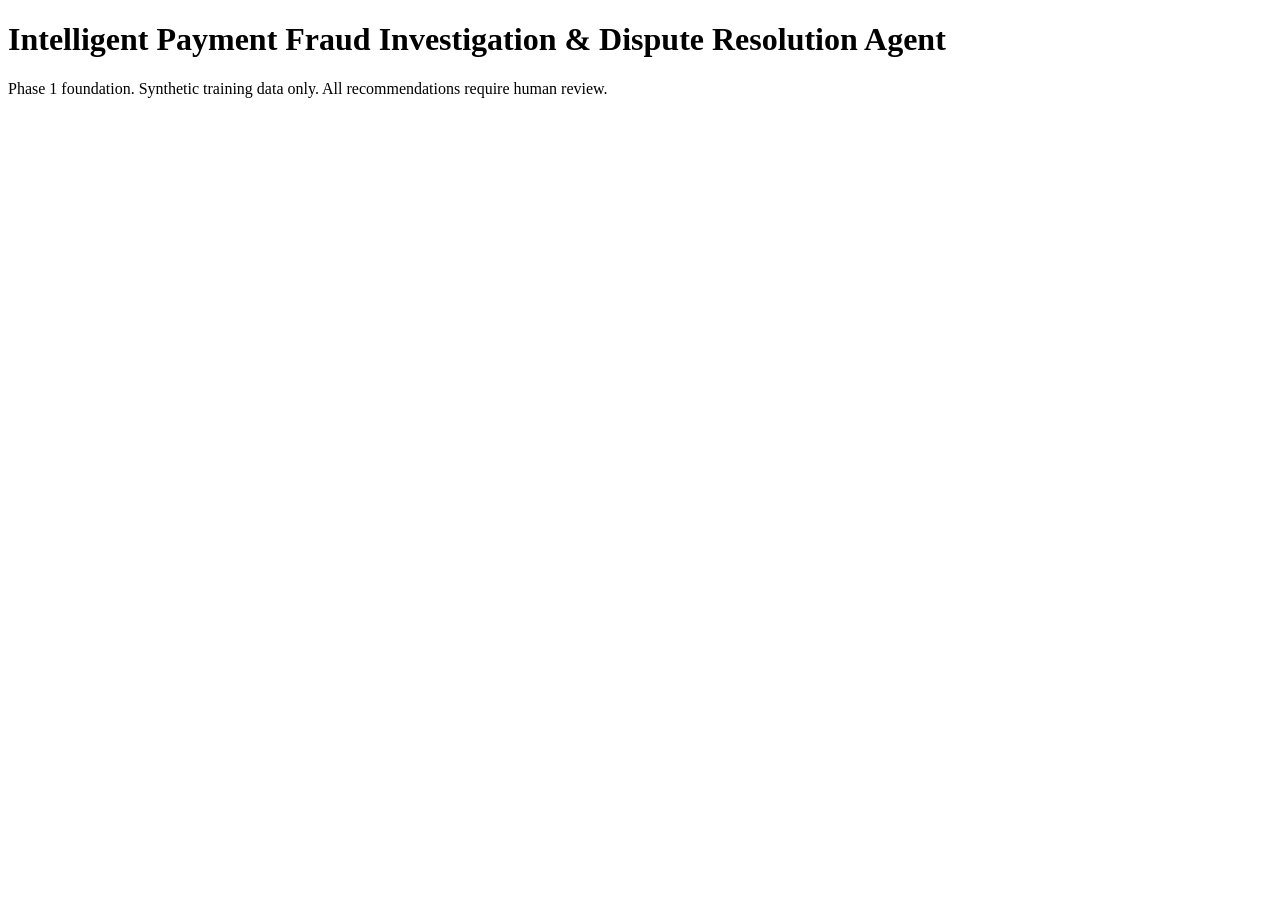
==== src/main/resources/templates/index.html @ d54da9ec "Initial commit: fraud-case-agent capstone project Intelligent Payment Fraud Investigation and Disput" ====
<!DOCTYPE html>
<html lang="en" xmlns:th="http://www.thymeleaf.org">
<head>
    <meta charset="UTF-8">
    <meta name="viewport" content="width=device-width, initial-scale=1">
    <title>Fraud Case Agent</title>
</head>
<body>
<main>
    <h1>Intelligent Payment Fraud Investigation &amp; Dispute Resolution Agent</h1>
    <p>Phase 1 foundation. Synthetic training data only. All recommendations require human review.</p>
</main>
</body>
</html>
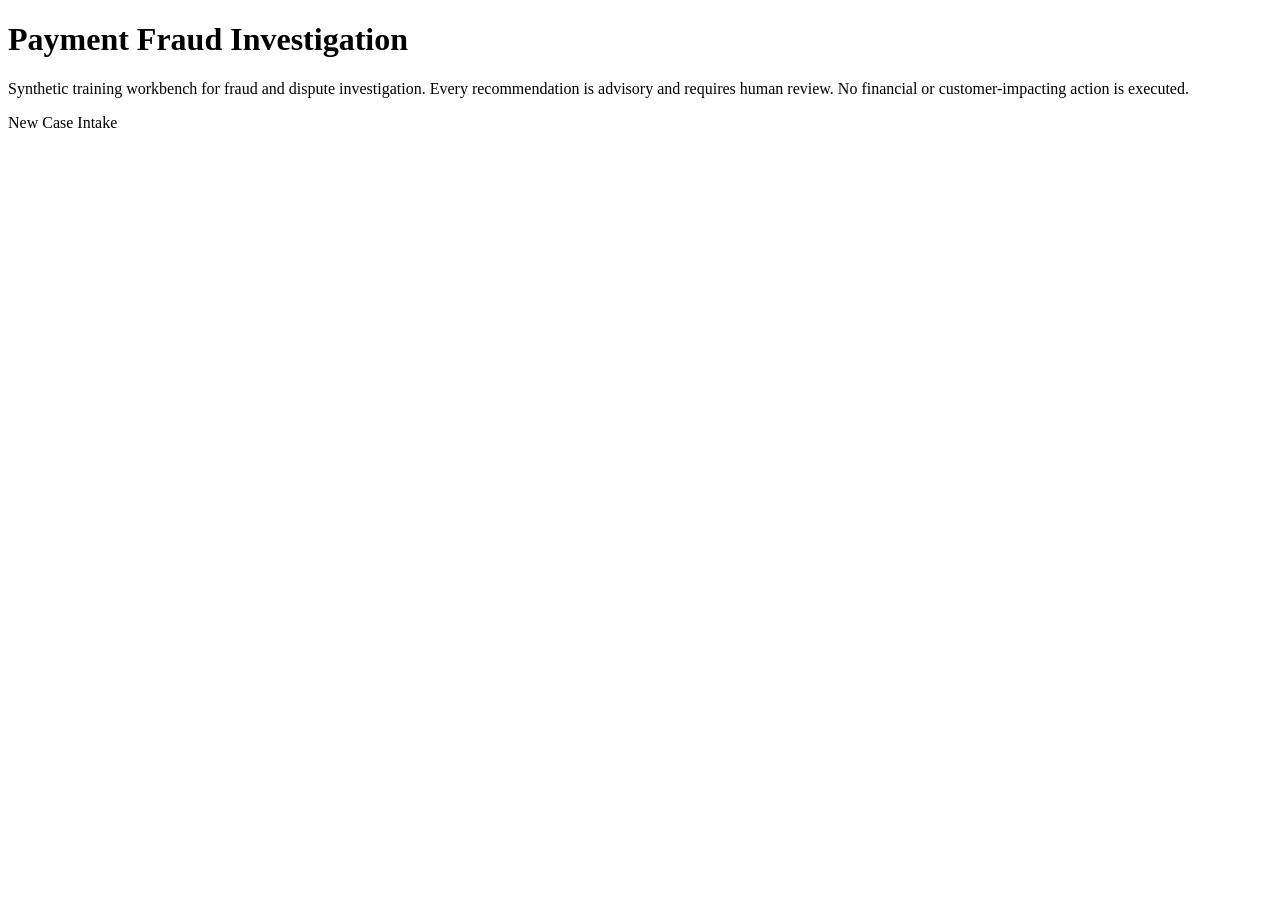
==== commit ad73d5a1: "Add Phase 7: analyst workbench UI Add the six-screen server-rendered Thymeleaf workbench (intake, ca" ====
--- a/src/main/resources/templates/index.html
+++ b/src/main/resources/templates/index.html
@@ -1,14 +1,17 @@
 <!DOCTYPE html>
 <html lang="en" xmlns:th="http://www.thymeleaf.org">
-<head>
-    <meta charset="UTF-8">
-    <meta name="viewport" content="width=device-width, initial-scale=1">
-    <title>Fraud Case Agent</title>
-</head>
+<head th:replace="~{fragments/layout :: head('Home')}"></head>
 <body>
-<main>
-    <h1>Intelligent Payment Fraud Investigation &amp; Dispute Resolution Agent</h1>
-    <p>Phase 1 foundation. Synthetic training data only. All recommendations require human review.</p>
+<header th:replace="~{fragments/layout :: header}"></header>
+<main class="workspace" id="main">
+    <h1>Payment Fraud Investigation</h1>
+    <p>Synthetic training workbench for fraud and dispute investigation.
+        Every recommendation is advisory and requires human review. No
+        financial or customer-impacting action is executed.</p>
+    <div class="actions">
+        <a class="btn btn-primary" th:href="@{/ui/cases/new}">New Case Intake</a>
+    </div>
 </main>
+<footer th:replace="~{fragments/layout :: footer}"></footer>
 </body>
 </html>
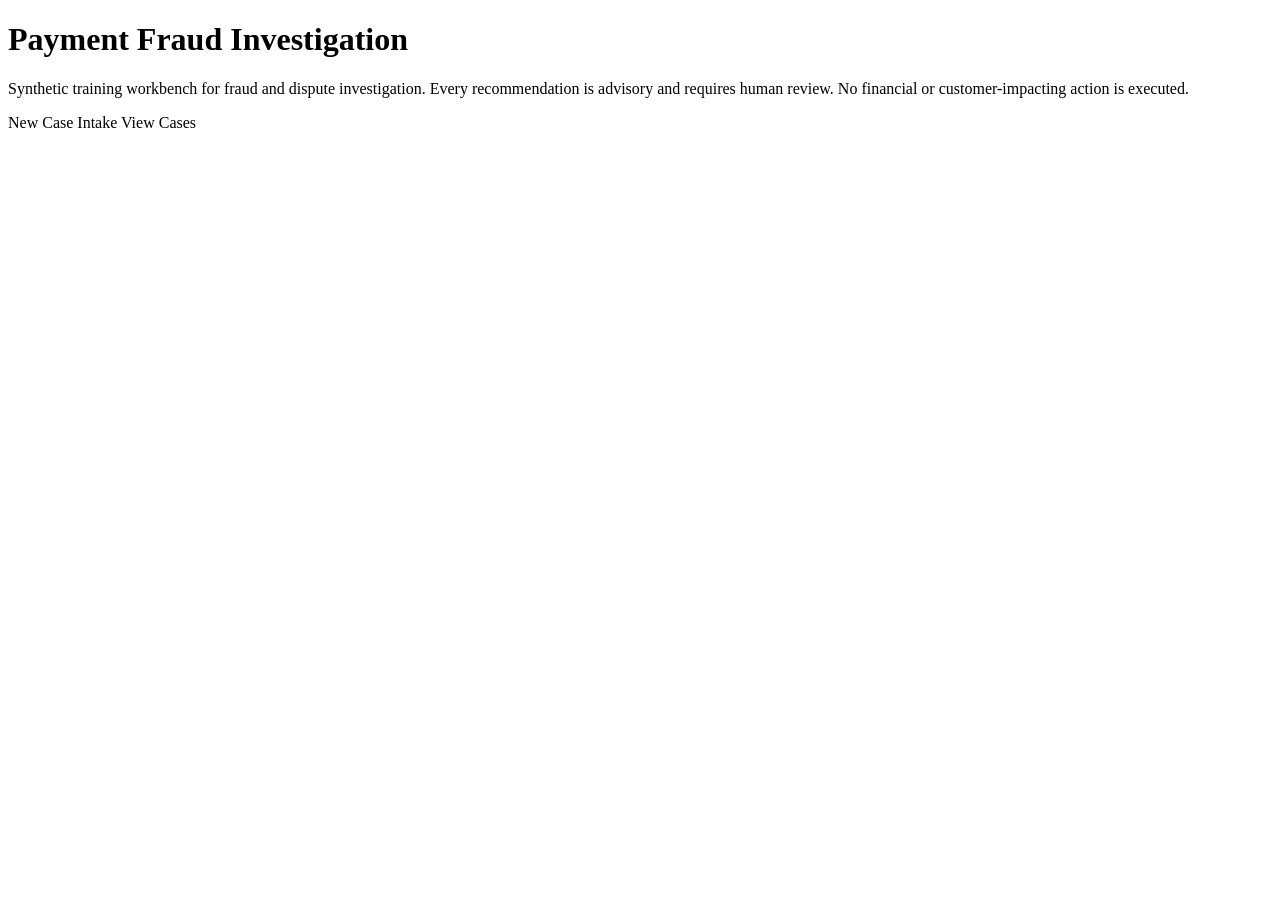
==== commit 6f7e2c3c: "Add Phases 8-10: E2E validation, observability, evaluations, case list - Phase 8: T01-T12 traceabili" ====
--- a/src/main/resources/templates/index.html
+++ b/src/main/resources/templates/index.html
@@ -10,6 +10,7 @@
         financial or customer-impacting action is executed.</p>
     <div class="actions">
         <a class="btn btn-primary" th:href="@{/ui/cases/new}">New Case Intake</a>
+        <a class="btn" th:href="@{/ui/cases}">View Cases</a>
     </div>
 </main>
 <footer th:replace="~{fragments/layout :: footer}"></footer>
